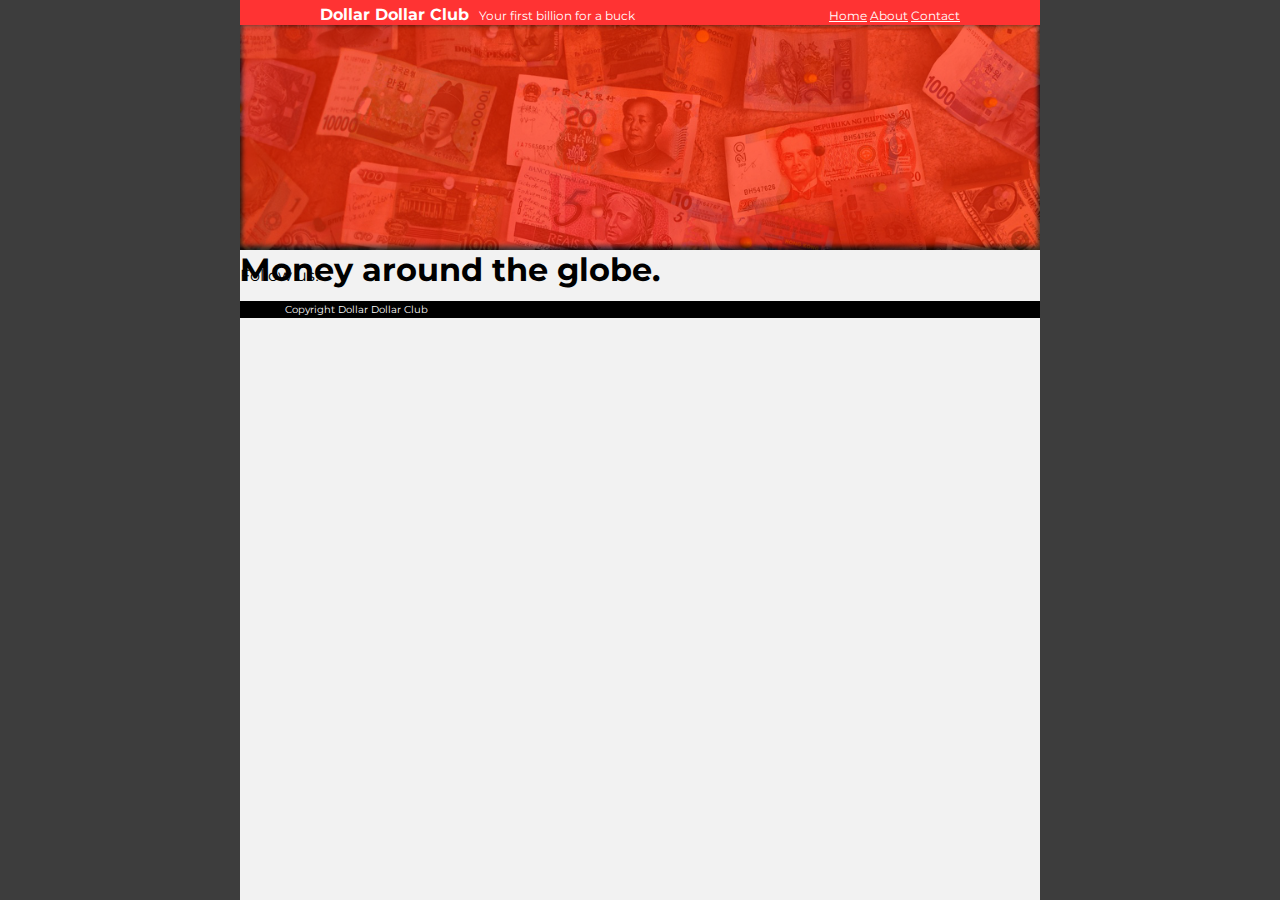
==== old-site/contact.html @ 5bfd74d6 "Added Google map" ====
<!doctype html>
<html>
<head>
  <meta http-equiv="X-UA-Compatible" content="IE=edge,chrome=1">
  <title>Dollar Dollar Club</title>
  <meta name="description" content="A cool startup site">
  <link rel="stylesheet" href="http://maxcdn.bootstrapcdn.com/font-awesome/4.3.0/css/font-awesome.min.css">
  <link rel="stylesheet" href="css/contact.css">
  <link href='http://fonts.googleapis.com/css?family=Montserrat' rel='stylesheet' type='text/css'>
</head>
<body>
	<div class="body-wrap">
	  <div class="heading">
	  	<h2>Dollar Dollar Club</h2>
	  	<p> Your first billion for a buck</p>
	  	<div class="headerlinks">
	  		<a href="">Home</a>
	  		<a href="">About</a>
	  		<a href="">Contact</a>
	  	</div>
	  </div>

	  <div class="intro">
	  	<div class="orange-overlay"></div>
	  	<h1>Money around the globe.</h1>
	  </div>


	  <div class="twitter"></div>

	  <div class="social">
	  	<p>Follow us!</p>
	  </div>

	  <footer>
	  	<p>Copyright Dollar Dollar Club</p>
	  </footer>
	</div>
</body>
</html>
---- old-site/css/contact.css ----
html, body {
  background: rgb(61, 61, 61);
  font-family: 'Montserrat', sans-serif;
  margin: 0;
  padding-right: 5%;
  padding-left: 5%;
  height: 100%;
}
.body-wrap {
  background: #F2F2F2;
  margin: 0 auto;
  width: 800px;
  height: 100%;
}
/* Heading */
.heading {
  height: 25px;
  background-color: #FF3333;
}
h2 {
  float: left;
  color: white;
  display: inline-block;
  margin-left: 10%;
  margin-right: 1.25%;
  margin-top: 5px;
  font-size: 16px;
}
.heading p {
  color: white;
  font-size: 12px;
  display: inline-block;
  margin: auto;
  margin-top: 8px;
}
.headerlinks {
  float: right;
  font-size: 12px;
  color: white;
  display: inline-block;
  position: relative;
  margin-right: 10%;
  margin-top: 8px;
}
a {
  color: white;
  background-color: transparent;
  text-decoration: underline;
}
/* INTRO */
.intro {
  background-image: url("../img/bg.jpg");
  background-size: cover;
  background-position: top;
  position: relative;
  height: 25vh;
  max-width: 100%;
  display: block;
  margin-left: auto;
  margin-right: auto;
  } 
.orange-overlay {
  background:#FF2400; 
  opacity:0.7;
  position: relative; 
  top:0px; 
  height: 100%;
  width: 100%;
  box-shadow: 0 -2px 5px 2px black inset;
}

h1 {
  margin: auto;
}

/* Footer */

footer {
  width: 100%;
  display: block;
  background-color: black;
}

footer p {
  font-size: 10px;
  margin: 0 0 0 43px;
  color: white;
  padding: 2px;
}
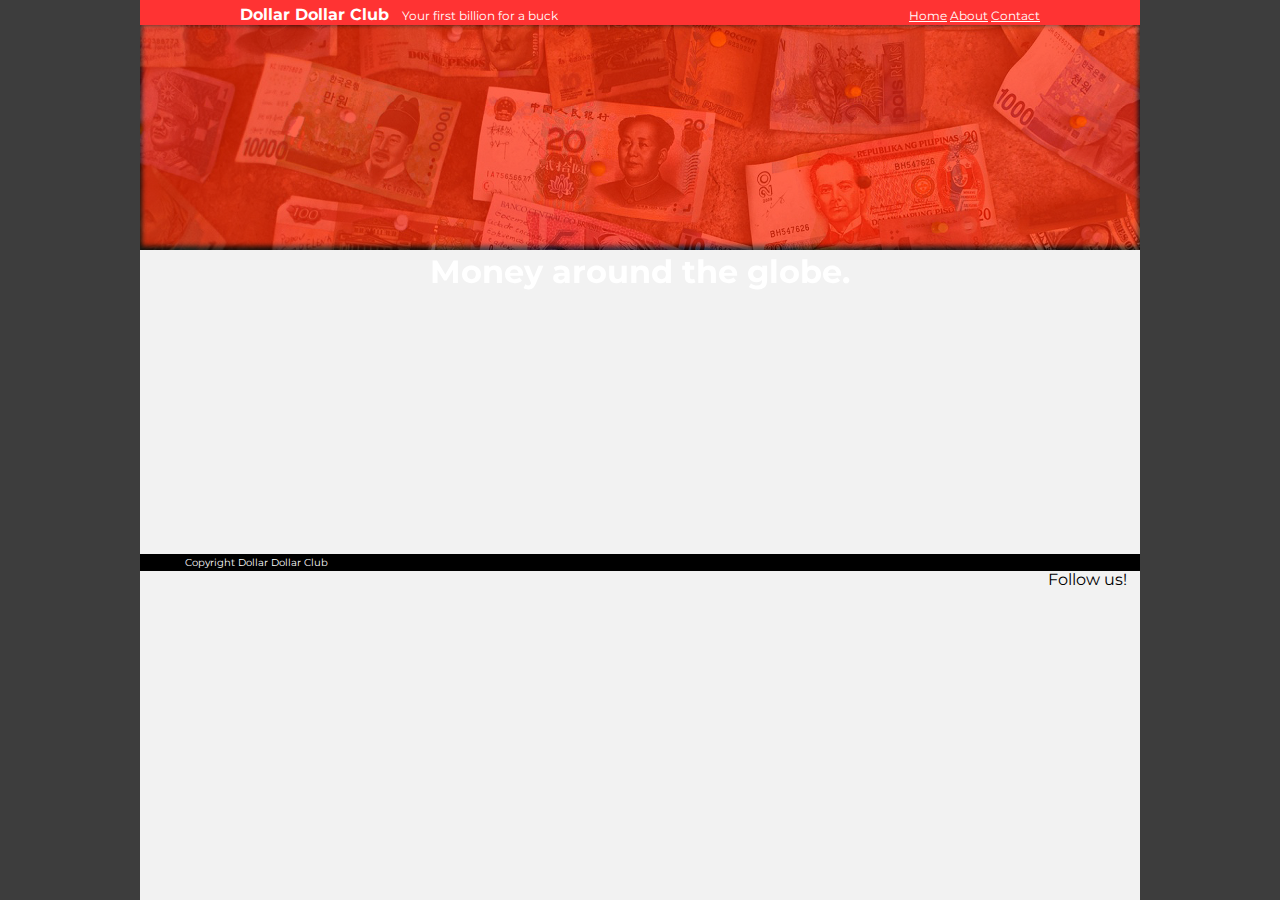
==== commit 305e12d5: "Added map API" ====
--- a/old-site/contact.html
+++ b/old-site/contact.html
@@ -25,6 +25,9 @@
 	  	<h1>Money around the globe.</h1>
 	  </div>
 
+	  <div class="map">
+	  	<iframe width="1000" height="300" frameborder="0" style="border:0" src="https://www.google.com/maps/embed/v1/view?zoom=12&center=37.4309%2C-121.9530&key=AIzaSyAyMqsrJ7lbNvwF6_7d_Y1I3LHIHA5FS0o"></iframe>
+	  </div>
 
 	  <div class="twitter"></div>
 
--- a/old-site/css/contact.css
+++ b/old-site/css/contact.css
@@ -9,7 +9,7 @@
 .body-wrap {
   background: #F2F2F2;
   margin: 0 auto;
-  width: 800px;
+  width: 1000px;
   height: 100%;
 }
 /* Heading */
@@ -70,7 +70,25 @@
 }
 
 h1 {
-  margin: auto;
+  position: relative;
+  text-align: center;
+  transform: translateY(-50%);
+  color: white;
+}
+
+.twitter {
+
+}
+.twitter p {
+  margin-left: 13px;
+}
+.social {
+  float: right;
+  display: inline-block;
+  margin-right: 13px;
+}
+.social p {
+  display: inline-block;
 }
 
 /* Footer */
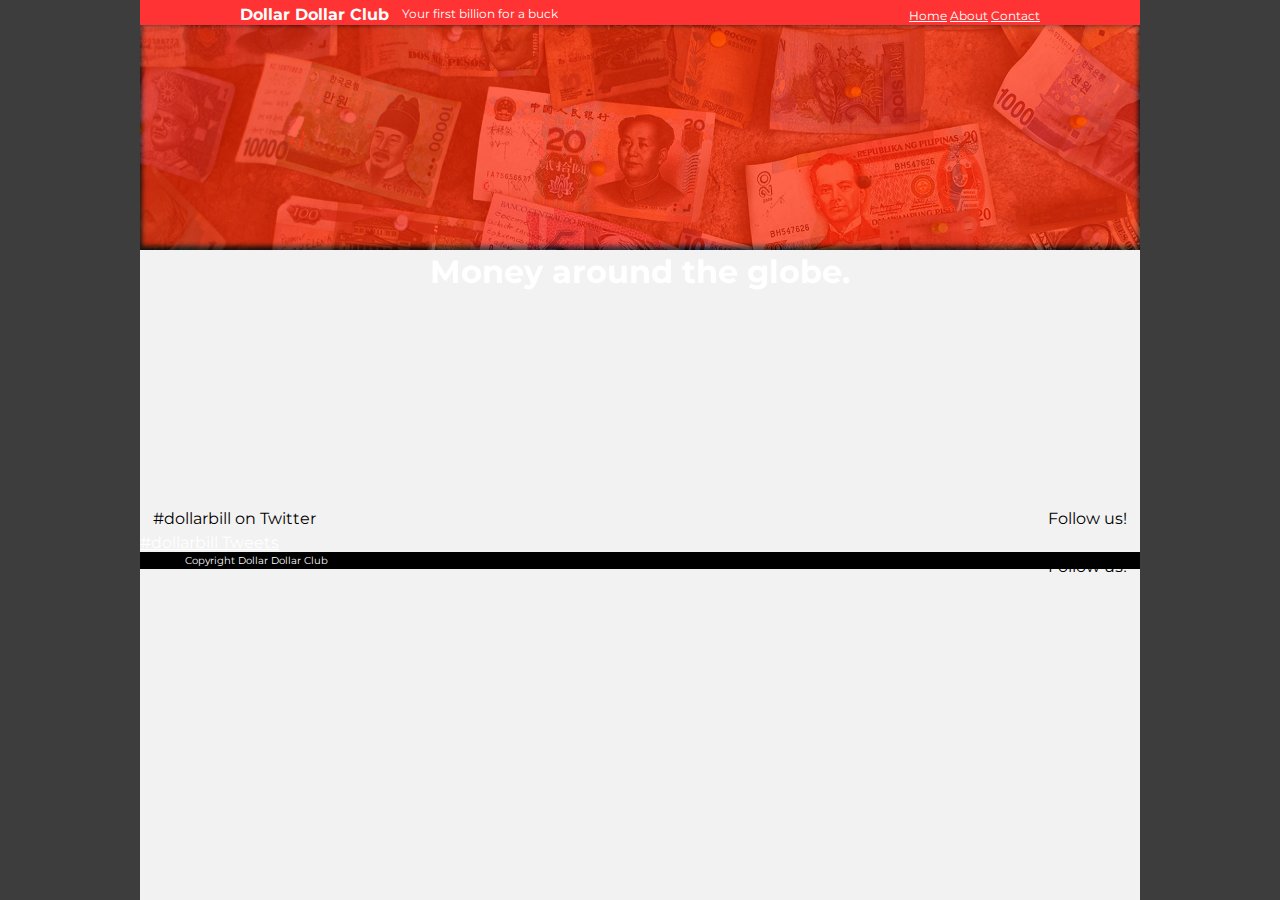
==== commit b84cc4a1: "Fixed satellite map" ====
--- a/old-site/contact.html
+++ b/old-site/contact.html
@@ -26,10 +26,18 @@
 	  </div>
 
 	  <div class="map">
-	  	<iframe width="1000" height="300" frameborder="0" style="border:0" src="https://www.google.com/maps/embed/v1/view?zoom=12&center=37.4309%2C-121.9530&key=AIzaSyAyMqsrJ7lbNvwF6_7d_Y1I3LHIHA5FS0o"></iframe>
+	  	<iframe width="1000" height="250" frameborder="0" style="border:0" src="https://www.google.com/maps/embed/v1/view?zoom=12&maptype=satellite&center=37.4309%2C-121.9530&key=AIzaSyAyMqsrJ7lbNvwF6_7d_Y1I3LHIHA5FS0o"></iframe>
 	  </div>
 
-	  <div class="twitter"></div>
+	  <div class="social">
+	  	<p>Follow us!</p>
+	  </div>
+	  
+	  <div class="twitter">
+	  	<p>#dollarbill on Twitter</p>
+	  	<a class="twitter-timeline" href="https://twitter.com/hashtag/dollarbill" data-widget-id="586364065456394243">#dollarbill Tweets</a>
+<script>!function(d,s,id){var js,fjs=d.getElementsByTagName(s)[0],p=/^http:/.test(d.location)?'http':'https';if(!d.getElementById(id)){js=d.createElement(s);js.id=id;js.src=p+"://platform.twitter.com/widgets.js";fjs.parentNode.insertBefore(js,fjs);}}(document,"script","twitter-wjs");</script>
+	  </div>
 
 	  <div class="social">
 	  	<p>Follow us!</p>
--- a/old-site/css/contact.css
+++ b/old-site/css/contact.css
@@ -31,7 +31,7 @@
   font-size: 12px;
   display: inline-block;
   margin: auto;
-  margin-top: 8px;
+  margin-top: 6px;
 }
 .headerlinks {
   float: right;
@@ -81,6 +81,8 @@
 }
 .twitter p {
   margin-left: 13px;
+  margin-top: 5px;
+  margin-bottom: 5px;
 }
 .social {
   float: right;
@@ -89,6 +91,9 @@
 }
 .social p {
   display: inline-block;
+  float: right;
+  margin-top: 5px;
+  margin-bottom: 5px;
 }
 
 /* Footer */
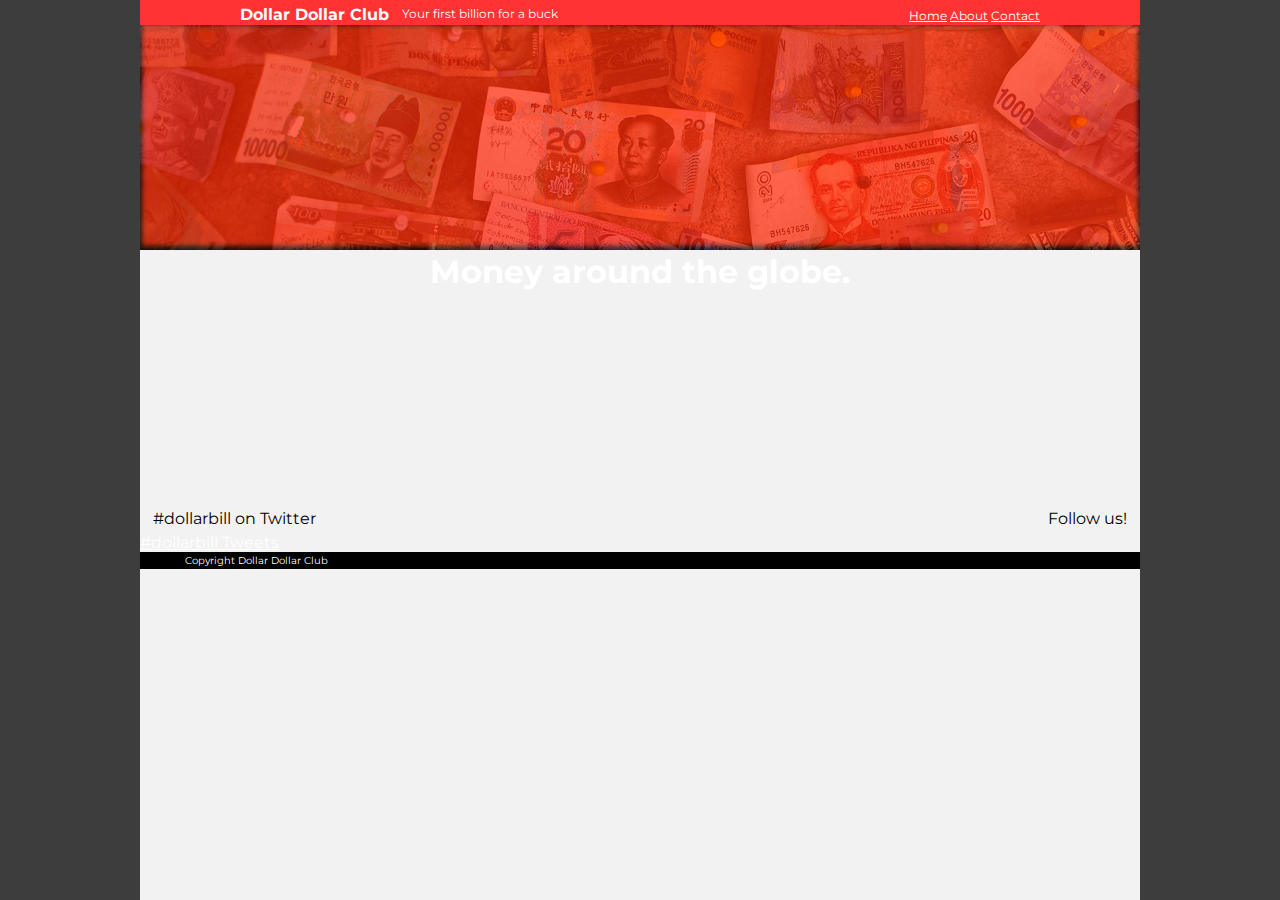
==== commit 22e3d7a0: "Added social icons for contact.html" ====
--- a/old-site/contact.html
+++ b/old-site/contact.html
@@ -39,10 +39,6 @@
 <script>!function(d,s,id){var js,fjs=d.getElementsByTagName(s)[0],p=/^http:/.test(d.location)?'http':'https';if(!d.getElementById(id)){js=d.createElement(s);js.id=id;js.src=p+"://platform.twitter.com/widgets.js";fjs.parentNode.insertBefore(js,fjs);}}(document,"script","twitter-wjs");</script>
 	  </div>
 
-	  <div class="social">
-	  	<p>Follow us!</p>
-	  </div>
-
 	  <footer>
 	  	<p>Copyright Dollar Dollar Club</p>
 	  </footer>
--- a/old-site/css/contact.css
+++ b/old-site/css/contact.css
@@ -90,10 +90,12 @@
   margin-right: 13px;
 }
 .social p {
-  display: inline-block;
-  float: right;
+  display: block;
   margin-top: 5px;
   margin-bottom: 5px;
+}
+i.fa.fa-twitter, i.fa.fa-facebook, i.fa.fa-instagram {
+  color: gray;
 }
 
 /* Footer */
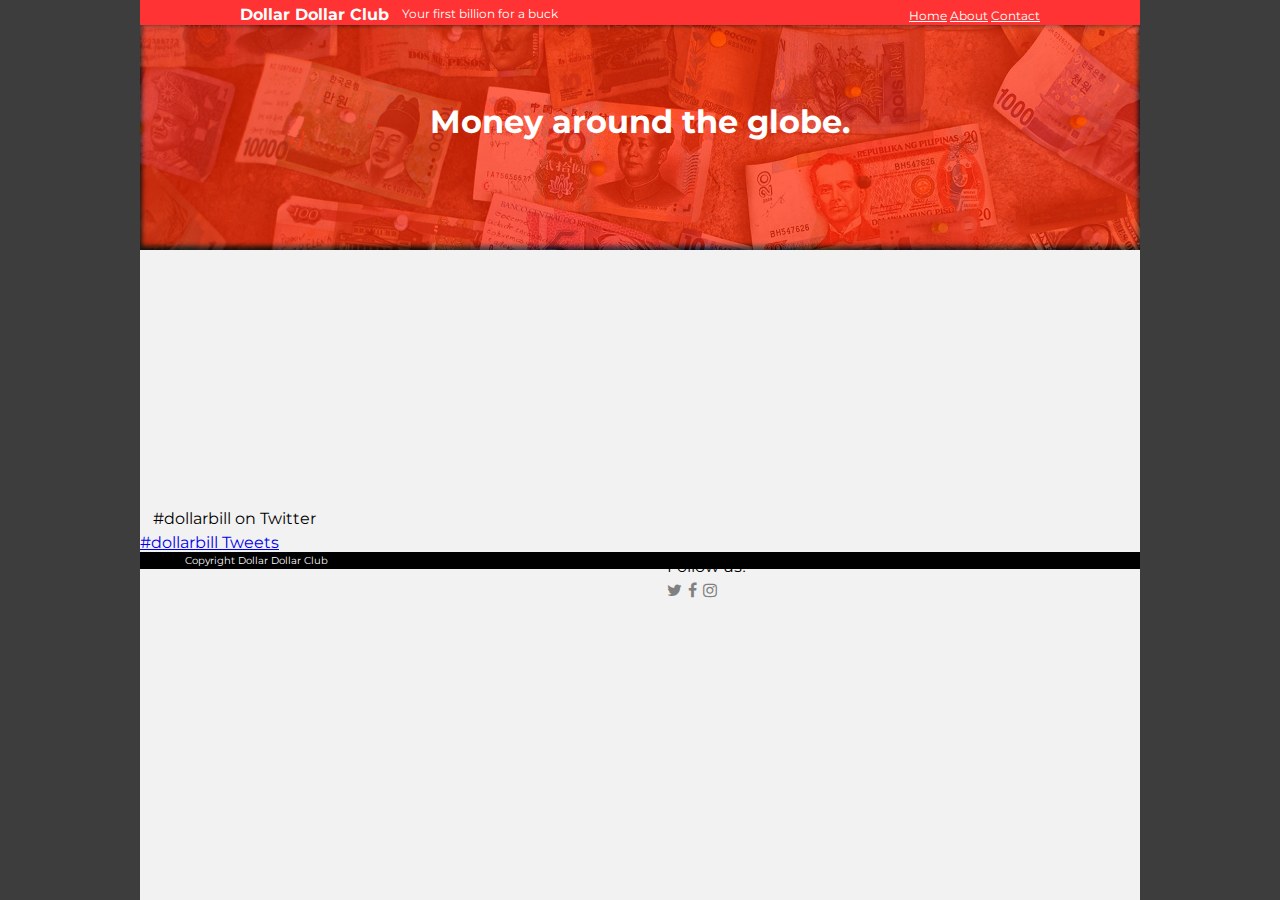
==== commit 703a0280: "New branch swap_twitter_follow" ====
--- a/old-site/contact.html
+++ b/old-site/contact.html
@@ -29,16 +29,21 @@
 	  	<iframe width="1000" height="250" frameborder="0" style="border:0" src="https://www.google.com/maps/embed/v1/view?zoom=12&maptype=satellite&center=37.4309%2C-121.9530&key=AIzaSyAyMqsrJ7lbNvwF6_7d_Y1I3LHIHA5FS0o"></iframe>
 	  </div>
 
-	  <div class="social">
-	  	<p>Follow us!</p>
-	  </div>
-	  
 	  <div class="twitter">
 	  	<p>#dollarbill on Twitter</p>
 	  	<a class="twitter-timeline" href="https://twitter.com/hashtag/dollarbill" data-widget-id="586364065456394243">#dollarbill Tweets</a>
 <script>!function(d,s,id){var js,fjs=d.getElementsByTagName(s)[0],p=/^http:/.test(d.location)?'http':'https';if(!d.getElementById(id)){js=d.createElement(s);js.id=id;js.src=p+"://platform.twitter.com/widgets.js";fjs.parentNode.insertBefore(js,fjs);}}(document,"script","twitter-wjs");</script>
 	  </div>
 
+	  <div class="social">
+	  	<p>Follow us!</p>
+	  	<div class="icons">
+		  	<i class="fa fa-twitter"></i>
+		  	<i class="fa fa-facebook"></i>
+		  	<i class="fa fa-instagram"></i>
+	  	</div>
+	  </div>
+	  
 	  <footer>
 	  	<p>Copyright Dollar Dollar Club</p>
 	  </footer>
--- a/old-site/css/contact.css
+++ b/old-site/css/contact.css
@@ -42,7 +42,7 @@
   margin-right: 10%;
   margin-top: 8px;
 }
-a {
+.headerlinks a {
   color: white;
   background-color: transparent;
   text-decoration: underline;
@@ -70,14 +70,16 @@
 }
 
 h1 {
-  position: relative;
+  position: absolute;
   text-align: center;
   transform: translateY(-50%);
   color: white;
+  left: 29%;
+  bottom: 40%;
+  margin: auto;
 }
-
 .twitter {
-
+  width: 50%;
 }
 .twitter p {
   margin-left: 13px;
@@ -88,14 +90,24 @@
   float: right;
   display: inline-block;
   margin-right: 13px;
+  width: 48%;
 }
 .social p {
   display: block;
   margin-top: 5px;
   margin-bottom: 5px;
+  margin-left: 20px;
 }
-i.fa.fa-twitter, i.fa.fa-facebook, i.fa.fa-instagram {
+/*i.fa.fa-twitter, i.fa.fa-facebook, i.fa.fa-instagram {*/
+.icons {
   color: gray;
+  margin-left: 20px;
+}
+.icons a {
+  color: gray;
+}
+i.fa.fa-twitter,i.fa.fa-facebook,i.fa.fa-instagram {
+   margin-right: 2px;
 }
 
 /* Footer */
@@ -112,3 +124,15 @@
   color: white;
   padding: 2px;
 }
+/* ------------------------For Mobile----------------------------- */
+@media (max-width: 767px) {
+.body-wrap {
+  background: #F2F2F2;
+  margin: 0 auto;
+  width: 100%;
+  height: 100%;
+  }
+  body, html {
+    padding: 0;
+  }
+}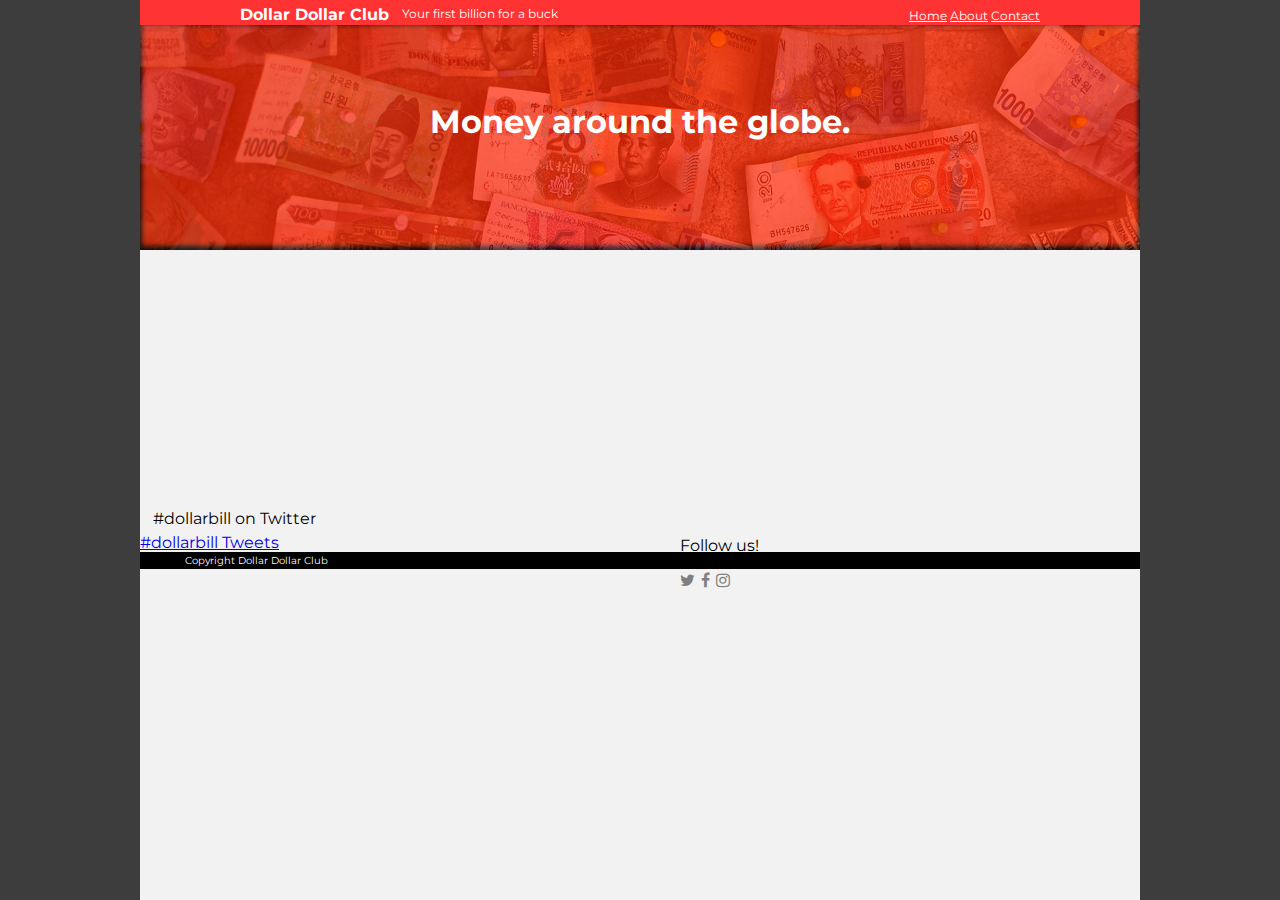
==== commit 72a3acb3: "Trying to get mobile to work" ====
--- a/old-site/contact.html
+++ b/old-site/contact.html
@@ -43,7 +43,7 @@
 		  	<i class="fa fa-instagram"></i>
 	  	</div>
 	  </div>
-	  
+
 	  <footer>
 	  	<p>Copyright Dollar Dollar Club</p>
 	  </footer>
--- a/old-site/css/contact.css
+++ b/old-site/css/contact.css
@@ -78,6 +78,7 @@
   bottom: 40%;
   margin: auto;
 }
+.middle 
 .twitter {
   width: 50%;
 }
@@ -89,19 +90,21 @@
 .social {
   float: right;
   display: inline-block;
-  margin-right: 13px;
   width: 48%;
 }
 .social p {
-  display: block;
-  margin-top: 5px;
+  display: inline-block;
   margin-bottom: 5px;
   margin-left: 20px;
+  position: absolute;
+  bottom: 340px;
 }
 /*i.fa.fa-twitter, i.fa.fa-facebook, i.fa.fa-instagram {*/
 .icons {
   color: gray;
   margin-left: 20px;
+  position: absolute;
+  bottom: 310px;
 }
 .icons a {
   color: gray;
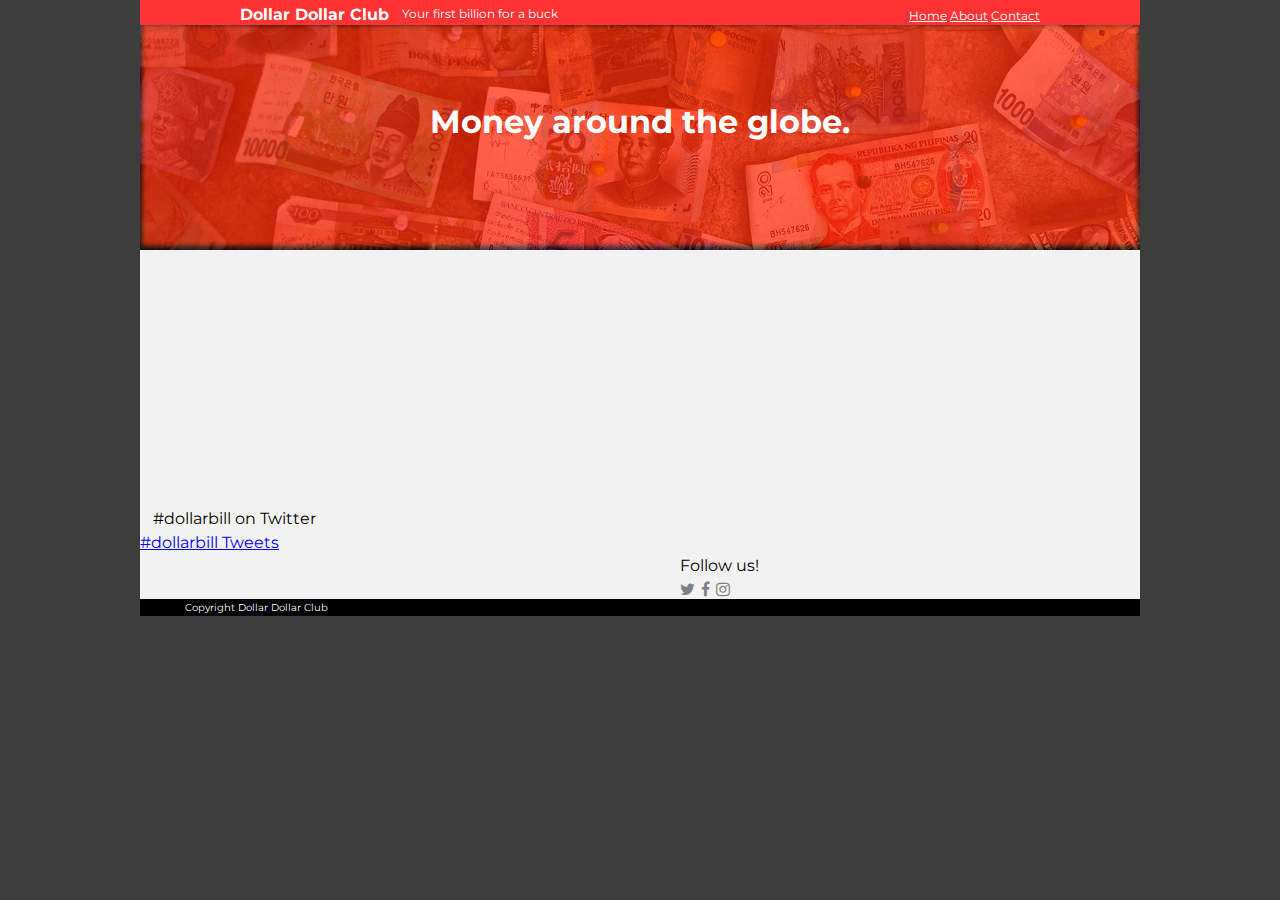
==== commit 4bb7f761: "Added clear fixes" ====
--- a/old-site/contact.html
+++ b/old-site/contact.html
@@ -9,7 +9,7 @@
   <link href='http://fonts.googleapis.com/css?family=Montserrat' rel='stylesheet' type='text/css'>
 </head>
 <body>
-	<div class="body-wrap">
+	<div class="body-wrap clearfix">
 	  <div class="heading">
 	  	<h2>Dollar Dollar Club</h2>
 	  	<p> Your first billion for a buck</p>
--- a/old-site/css/contact.css
+++ b/old-site/css/contact.css
@@ -4,8 +4,18 @@
   margin: 0;
   padding-right: 5%;
   padding-left: 5%;
-  height: 100%;
 }
+
+.clearfix:before,
+.clearfix:after {
+  content: "";
+  display: table;
+}
+ 
+.clearfix:after {
+  clear: both;
+}
+
 .body-wrap {
   background: #F2F2F2;
   margin: 0 auto;
@@ -78,9 +88,9 @@
   bottom: 40%;
   margin: auto;
 }
-.middle 
 .twitter {
   width: 50%;
+  float: left;
 }
 .twitter p {
   margin-left: 13px;
@@ -91,20 +101,22 @@
   float: right;
   display: inline-block;
   width: 48%;
+  position: relative;
+  margin-top: 3.6%;
 }
 .social p {
   display: inline-block;
   margin-bottom: 5px;
   margin-left: 20px;
-  position: absolute;
-  bottom: 340px;
+/*  position: absolute;
+  bottom: 340px;*/
 }
 /*i.fa.fa-twitter, i.fa.fa-facebook, i.fa.fa-instagram {*/
 .icons {
   color: gray;
   margin-left: 20px;
-  position: absolute;
-  bottom: 310px;
+ /* position: absolute;
+  bottom: 310px;*/
 }
 .icons a {
   color: gray;
@@ -119,6 +131,7 @@
   width: 100%;
   display: block;
   background-color: black;
+  clear: both;
 }
 
 footer p {
@@ -129,7 +142,7 @@
 }
 /* ------------------------For Mobile----------------------------- */
 @media (max-width: 767px) {
-.body-wrap {
+  .body-wrap {
   background: #F2F2F2;
   margin: 0 auto;
   width: 100%;
@@ -138,4 +151,26 @@
   body, html {
     padding: 0;
   }
+  .twitter {
+    width: 100%;
+    height: 60%;
+  }
+  .social {
+    float: none;
+    margin-top: 35%;
+  }
+  .social p {
+    position: relative;
+  }
+  .heading {
+    height: 50px;
+  }
+  .heading p {
+    display: none;
+  }
+  .headerlinks {
+    top: 20px;
+    right: 150px;
+    float: none;
+  }
 }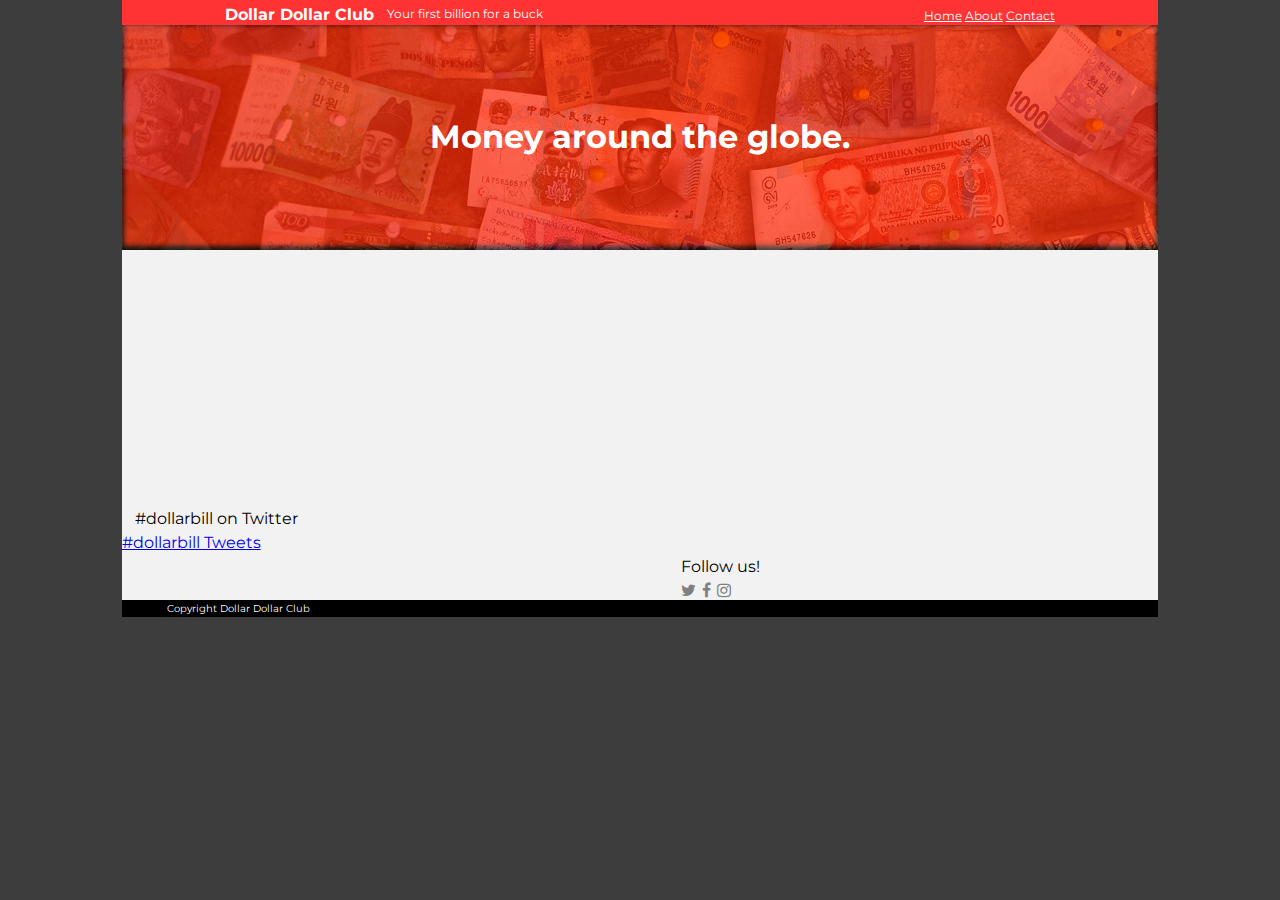
==== commit 6dc2f42f: "Fixed responsive" ====
--- a/old-site/contact.html
+++ b/old-site/contact.html
@@ -26,7 +26,7 @@
 	  </div>
 
 	  <div class="map">
-	  	<iframe width="1000" height="250" frameborder="0" style="border:0" src="https://www.google.com/maps/embed/v1/view?zoom=12&maptype=satellite&center=37.4309%2C-121.9530&key=AIzaSyAyMqsrJ7lbNvwF6_7d_Y1I3LHIHA5FS0o"></iframe>
+	  	<iframe width="100%" height="250" frameborder="0" style="border:0" src="https://www.google.com/maps/embed/v1/view?zoom=12&maptype=satellite&center=37.4309%2C-121.9530&key=AIzaSyAyMqsrJ7lbNvwF6_7d_Y1I3LHIHA5FS0o"></iframe>
 	  </div>
 
 	  <div class="twitter">
--- a/old-site/css/contact.css
+++ b/old-site/css/contact.css
@@ -19,7 +19,7 @@
 .body-wrap {
   background: #F2F2F2;
   margin: 0 auto;
-  width: 1000px;
+  width: 100%;
   height: 100%;
 }
 /* Heading */
@@ -64,10 +64,7 @@
   background-position: top;
   position: relative;
   height: 25vh;
-  max-width: 100%;
   display: block;
-  margin-left: auto;
-  margin-right: auto;
   } 
 .orange-overlay {
   background:#FF2400; 
@@ -79,14 +76,15 @@
   box-shadow: 0 -2px 5px 2px black inset;
 }
 
+.map {
+  width: 100%;
+}
 h1 {
-  position: absolute;
+  position: relative;
   text-align: center;
   transform: translateY(-50%);
   color: white;
-  left: 29%;
-  bottom: 40%;
-  margin: auto;
+  bottom: 60%;
 }
 .twitter {
   width: 50%;
@@ -143,10 +141,8 @@
 /* ------------------------For Mobile----------------------------- */
 @media (max-width: 767px) {
   .body-wrap {
-  background: #F2F2F2;
-  margin: 0 auto;
-  width: 100%;
-  height: 100%;
+    background: #F2F2F2;
+    margin: 0 auto;
   }
   body, html {
     padding: 0;
@@ -157,7 +153,7 @@
   }
   .social {
     float: none;
-    margin-top: 35%;
+    margin-top: 0px;
   }
   .social p {
     position: relative;
@@ -173,4 +169,15 @@
     right: 150px;
     float: none;
   }
+  .intro  {
+    width: 100vw;
+    margin-left: 0;
+    margin-right: 0;
+  }
+  .orange-overlay {
+    width: auto;
+  }
+  footer {
+    margin-top: 10px;
+  }
 }